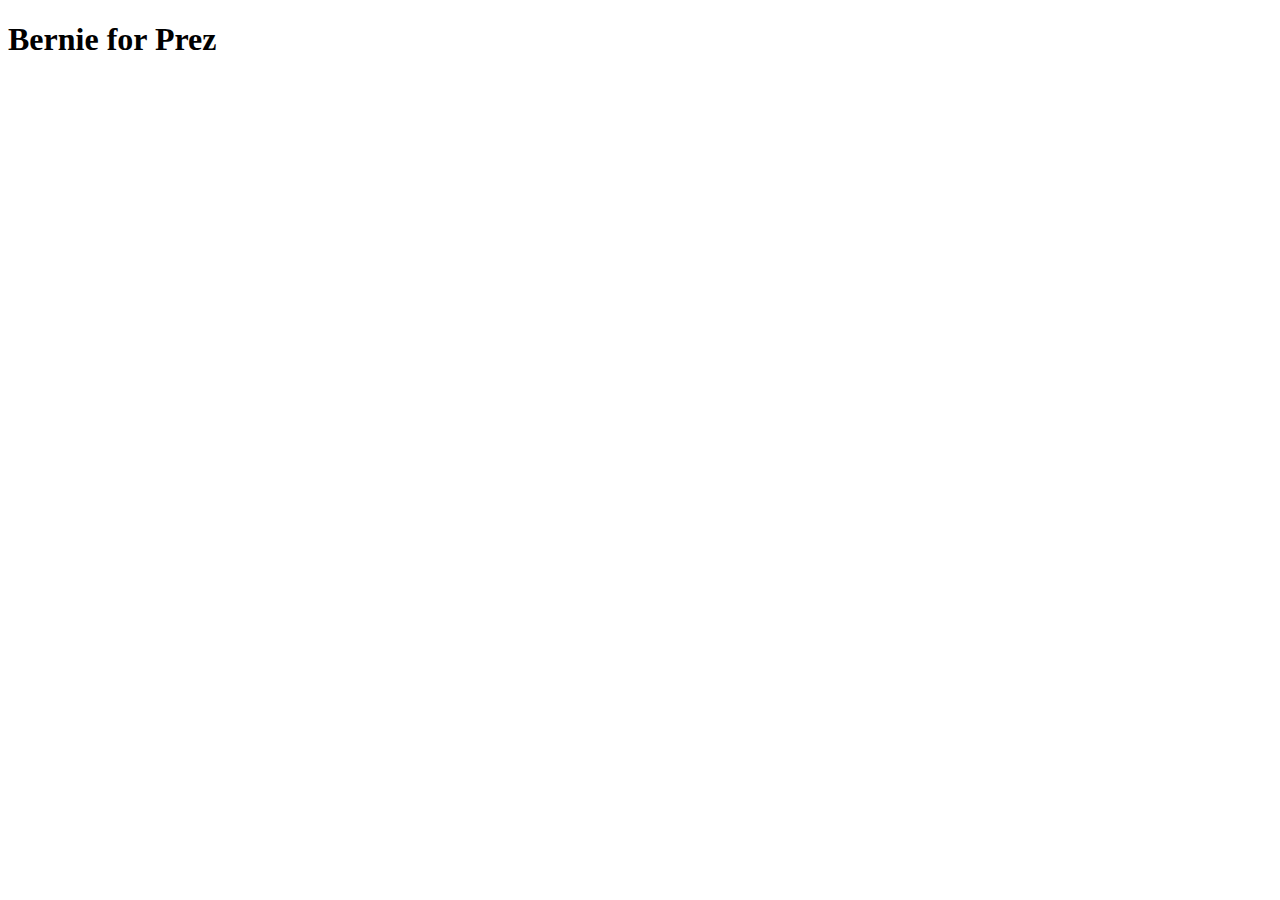
==== bernie.html @ 9637c48f "initial exercise files" ====
<!DOCTYPE html>
<html>
  <head>
    <meta charset="utf-8">
    <link href="css/bootstrap.css" type="text/css" rel="stylesheet" media="all">
    <link rel="stylesheet" href="css/bernie.css" media="screen">
    <script src="js/jquery-1.12.0.js"></script>
    <script src="js/bernie.js"></script>
    <meta charset="utf-8">
    <title>Bernie 2016
    </title>
  </head>

  <body>
    <div class="container">
      <h1>Bernie for Prez</h1>
        <div class="over18">
          <p>
            Bernie supports paid maternity leave!
          </p>
        </div>
        <div class="under18">
          <p>
            <a href="https://www.usa.gov/voting" target="_blank">Click here</a> to find out more about the voting process.
          </p>
        </div>
    </div>
  </body>
</html>
---- css/bernie.css ----
.over18, .under18 {
  display: none;
}
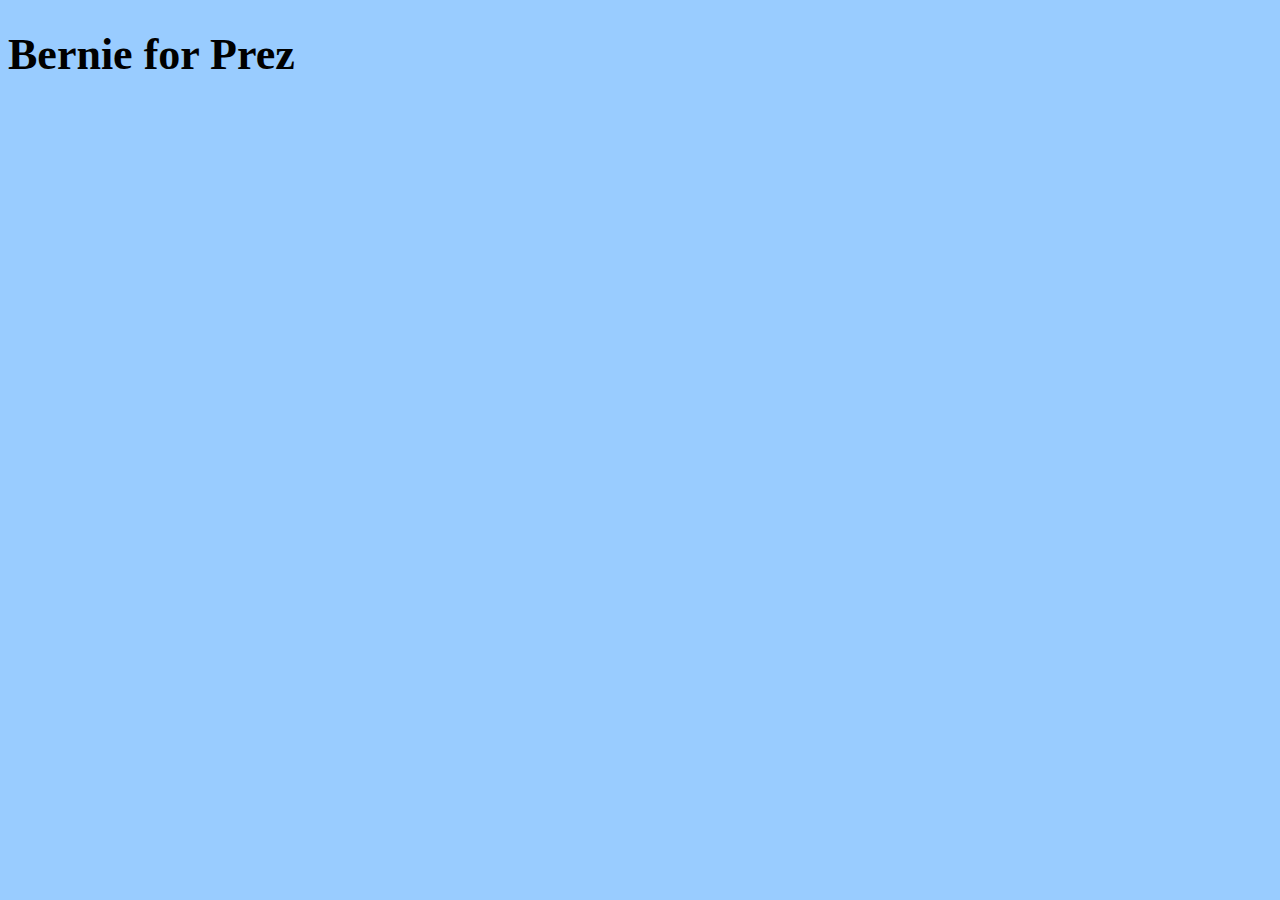
==== commit a5e5659f: "add styles to over18 and under18 options" ====
--- a/bernie.html
+++ b/bernie.html
@@ -13,15 +13,28 @@
 
   <body>
     <div class="container">
-      <h1>Bernie for Prez</h1>
+      <h1 class="jumbotron">Bernie for Prez</h1>
         <div class="over18">
           <p>
             Bernie supports paid maternity leave!
+            <a class="democrat" href="https://go.berniesanders.com/page/content/splash" target="_blank">Here</a> is a link to his campaign page to learn more about his positions on other important matters.
           </p>
+          <p>
+            Not a Bernie fan? That's a bummer! But to be fair below we'll list links to other candidates campaign pages.
+          </p>
+          <a class="democrat" href="https://www.hillaryclinton.com/" target="_blank">Hillary Clinton</a>
+          <p></p>
+          <a class="republican" href="https://www.bencarson.com/" target="_blank">Ben Carson</a>
+          <p></p>
+          <a class="republican" href="https://jeb2016.com/?lang=en" target="_blank">Jeb Bush</a>
         </div>
         <div class="under18">
+          <h1>Don't worry, you'll get your chance!</h1>
           <p>
-            <a href="https://www.usa.gov/voting" target="_blank">Click here</a> to find out more about the voting process.
+            You may have plenty of time before you turn 18 or it might be just around the corner. Have questions about how to register to vote? Want to know if your state has open primaries? Want to know what the heck open primaries are?
+          </p>
+          <p>
+            <a class="republican" href="https://www.usa.gov/voting" target="_blank">Click here</a> to find out more about the voting process.
           </p>
         </div>
     </div>
--- a/css/bernie.css
+++ b/css/bernie.css
@@ -1,3 +1,19 @@
 .over18, .under18 {
   display: none;
 }
+
+body {
+  background-color: #99ccff;
+  font-size: 22px;
+  font-family: serif;
+}
+
+.democrat {
+  font-weight: bold;
+  color: #0047b3;
+}
+
+.republican {
+  font-weight: bold;
+  color: #b30000;
+}
